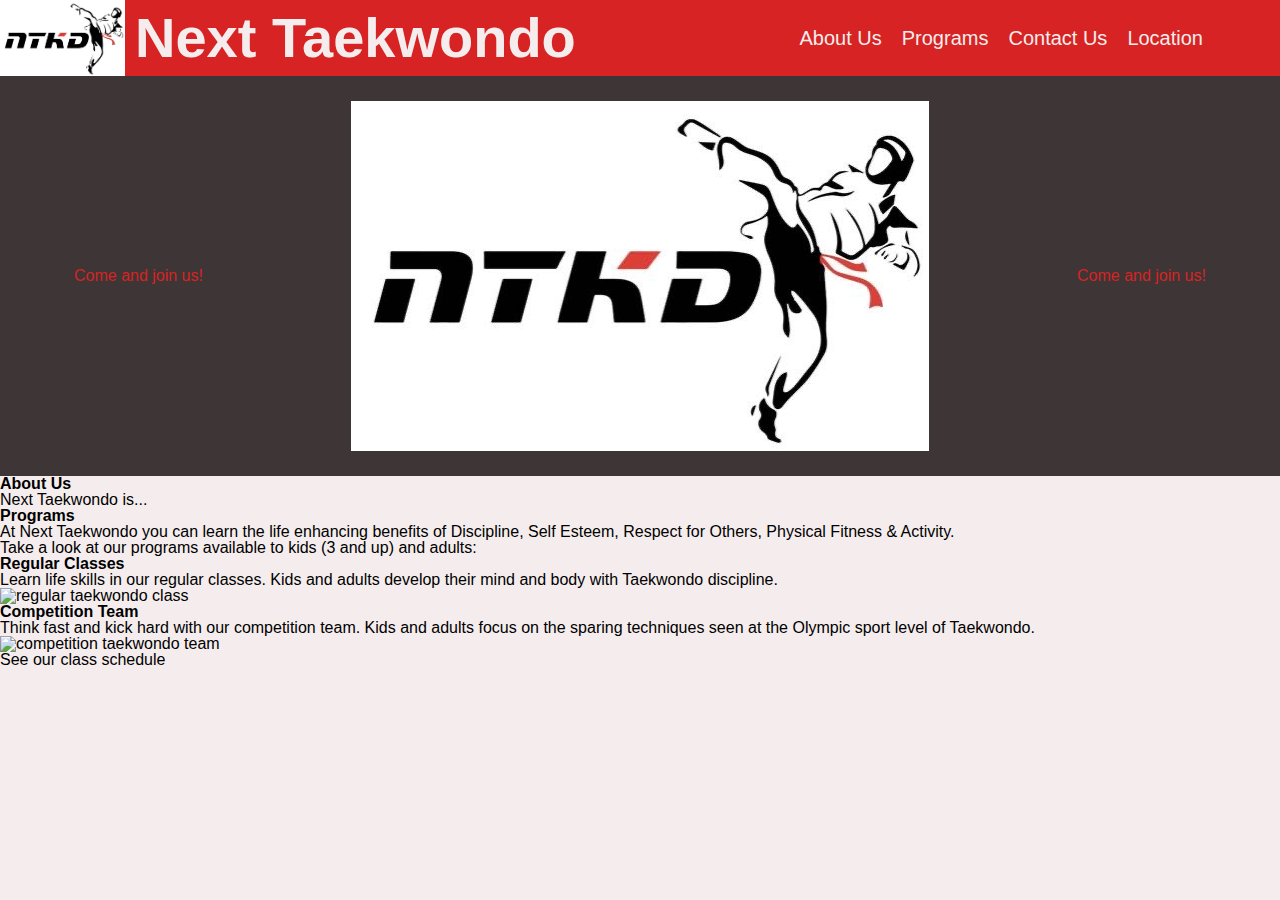
==== index.html @ 4bf5f0ae "first push of html & css framework" ====
<!DOCTYPE html>
<html lang="en">
<head>
    <meta charset="UTF-8">
    <meta http-equiv="X-UA-Compatible" content="IE=edge">
    <meta name="viewport" content="width=device-width, initial-scale=1.0">
    <title>Next Taekwondo - Home</title>
    <link rel="stylesheet" href="./assets/css/reset.css" />
    <link rel="stylesheet" href="./assets/css/style.css" />
</head>
<body>
    <header> <!-- header navigation bar we should be redirected here from any future pages when clicking on the logo-->
        <img id="homelogo" src="./assets/images/NTKD-logo-sm-12-2022.png" alt="Next Taekwondo logo" />
        <section id="navcontent">
            <h1 id="title">Next Taekwondo</h1>
            <nav>
                <ul>
                    <li><a href="#aboutus">About Us</a></li>
                    <li><a href="#programs">Programs</a></li>
                    <li><a href="#contacts">Contact Us</a></li>
                    <li><a href="#ocation">Location</a></li>
                    <!-- future space to add a shop if wanted 
                    <li>Shop</li>
                    -->
                </ul>
            </nav>
        </section>
    </header>
    <section id="newscarousel">
        <!-- this just has the main logo for now; but we will upgrade it into a cycling carousel for features -->
        <p class="invite">Come and join us!</p>
        <img src="./assets/images/NTKD-logo-sm-12-2022.png" alt="Next Taekwondo logo" />
        <p class="invite">Come and join us!</p>
    </section>
    <main>
        <article id="aboutus">
            <section class="articletitles">
                <h2>About Us</h2>
            </section>
            <section class="articlecontent">
                <p>
                    Next Taekwondo is...
                </p>
            </section>
        </article>
        <article id="programs">
            <section class="articletitles">
                <h2>Programs</h2>
            </section>
            <section class="articlecontent">
                <p>
                    At Next Taekwondo you can learn the life enhancing benefits of Discipline, Self Esteem, Respect for Others, Physical Fitness & Activity.<br>
                    Take a look at our programs available to kids (3 and up) and adults:
                </p>
                <section id="regclass" class="card">
                    <h3 class="cardtitle">Regular Classes</h3>
                    <p class="cardcontent">
                        Learn life skills in our regular classes. Kids and adults develop their mind and body with Taekwondo discipline.
                    </p>
                    <img src="?" alt="regular taekwondo class" />
                </section>
                <section id="compteam" class="card">
                    <h3 class="cardtitle">Competition Team</h3>
                    <p class="cardcontent">
                        Think fast and kick hard with our competition team. Kids and adults focus on the sparing techniques seen at the Olympic sport level of Taekwondo.
                    </p>
                    <img src="?" alt="competition taekwondo team" />
                </section>
                <p>
                    See our class schedule
                </p>
            </section>
        </article>

        <!-- turn this into a separate print out page/pop up
        <section id="flyer">
            <img src="./assets/images/NTKD-flyer-12-2022.jpg" alt="Next Taekwondo flyer">
        </section>
         -->

    </main>
    <!-- https://www.instagram.com/next_taekwondo/ -->
    <!-- https://www.facebook.com/NexTKD -->

</body>
</html>
---- assets/css/style.css ----
:root {
    /* color references */
    --black: rgb(0, 0, 0);
    --darkgrey: rgb(62, 54, 54);
    --red: rgb(215, 35, 35);
    --offwhite: rgb(245, 237, 237);
}
body {
    /* primary body styling */
    display: flex;
    flex-direction: column;
    background-color: var(--offwhite);
    color: var(--black);
}
header {
    /* header styling to set up navigation bar and the top of website */
    display:flex;
    flex-wrap:wrap;
    background-color: var(--red);
    color: var(--offwhite);
    align-items: center;
}
#homelogo {
    /* styling for logo at top-right of page */
    display: flex;
    width: 15%;
    max-width: 125px;
    background-color: white;
}
#navcontent {
    /* styling for navigation bar content */
    display: flex;
    width: 85%;
    justify-content: space-between;
    padding:0px;
}
h1 {
    /* styling for the title withing h1 */
    display:flex;
    font-size: 350%;
    font-weight: 900;
    justify-content: left;
    padding: 0px 10px;
}
nav {
    display: inline-flex;
    align-items: center;
    justify-content: right;
}
nav ul {
    /* styling for navigation bar menu */
    display:inline-flex;    
    font-size: 125%;
    padding:10px;
    gap: 20px;
}
nav ul li {
    /* styling for link list in navigation bar */
    justify-content:space-between;
}
nav ul li a {
    /* styling for nav bar links */
    color: var(--offwhite);
    text-decoration: none;
}
#newscarousel {
    background-color: var(--darkgrey);
    display:flex;
    flex-wrap: wrap;
    align-items: center;
    justify-content:space-around;
    padding-top: 25px;
    padding-bottom: 25px;
    border-color: var(--red);
    border-top: line 10px;
    border-bottom: 10px;
    color: var(--red)
}
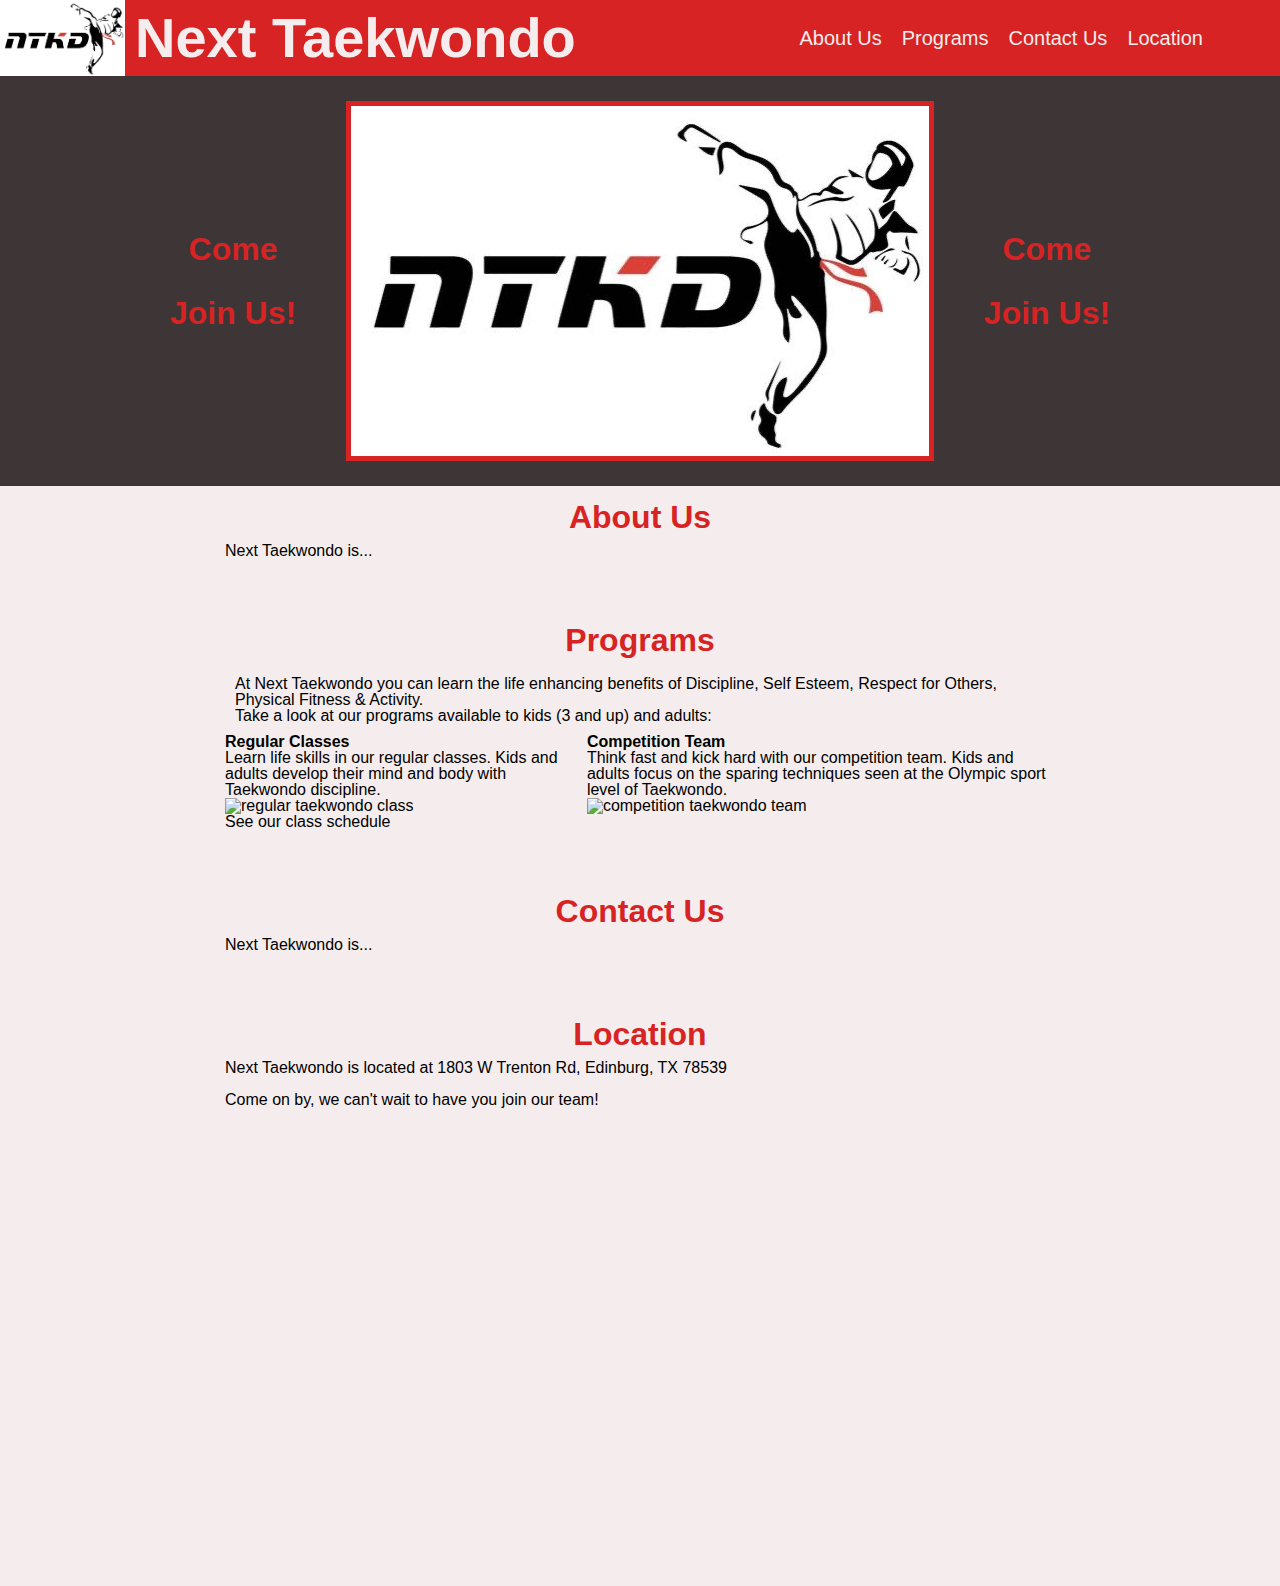
==== commit f92fbc95: "push of first draft for presentation with basic layout" ====
--- a/index.html
+++ b/index.html
@@ -18,7 +18,7 @@
                     <li><a href="#aboutus">About Us</a></li>
                     <li><a href="#programs">Programs</a></li>
                     <li><a href="#contacts">Contact Us</a></li>
-                    <li><a href="#ocation">Location</a></li>
+                    <li><a href="#location">Location</a></li>
                     <!-- future space to add a shop if wanted 
                     <li>Shop</li>
                     -->
@@ -28,12 +28,12 @@
     </header>
     <section id="newscarousel">
         <!-- this just has the main logo for now; but we will upgrade it into a cycling carousel for features -->
-        <p class="invite">Come and join us!</p>
-        <img src="./assets/images/NTKD-logo-sm-12-2022.png" alt="Next Taekwondo logo" />
-        <p class="invite">Come and join us!</p>
+        <p class="carouselinvite">Come<br> <br>Join Us!</p>
+        <img class="carouselimg" src="./assets/images/NTKD-logo-sm-12-2022.png" alt="Next Taekwondo logo" />
+        <p class="carouselinvite">Come<br> <br>Join Us!</p>
     </section>
     <main>
-        <article id="aboutus">
+        <article id="aboutus" class="articlecontainer">
             <section class="articletitles">
                 <h2>About Us</h2>
             </section>
@@ -43,32 +43,59 @@
                 </p>
             </section>
         </article>
-        <article id="programs">
+        <article id="programs" class="articlecontainer">
             <section class="articletitles">
                 <h2>Programs</h2>
             </section>
             <section class="articlecontent">
-                <p>
+                <p class="articleparagraph">
                     At Next Taekwondo you can learn the life enhancing benefits of Discipline, Self Esteem, Respect for Others, Physical Fitness & Activity.<br>
                     Take a look at our programs available to kids (3 and up) and adults:
                 </p>
-                <section id="regclass" class="card">
-                    <h3 class="cardtitle">Regular Classes</h3>
-                    <p class="cardcontent">
-                        Learn life skills in our regular classes. Kids and adults develop their mind and body with Taekwondo discipline.
-                    </p>
-                    <img src="?" alt="regular taekwondo class" />
+                <section class="articlecardholder">
+                    <section id="regclass" class="card">
+                        <h3 class="cardtitle">Regular Classes</h3>
+                        <p class="cardcontent">
+                            Learn life skills in our regular classes. Kids and adults develop their mind and body with Taekwondo discipline.
+                        </p>
+                        <img src="?" alt="regular taekwondo class" />
+                    </section>
+                    <section id="compteam" class="card">
+                        <h3 class="cardtitle">Competition Team</h3>
+                        <p class="cardcontent">
+                            Think fast and kick hard with our competition team. Kids and adults focus on the sparing techniques seen at the Olympic sport level of Taekwondo.
+                        </p>
+                        <img src="?" alt="competition taekwondo team" />
+                    </section>
                 </section>
-                <section id="compteam" class="card">
-                    <h3 class="cardtitle">Competition Team</h3>
-                    <p class="cardcontent">
-                        Think fast and kick hard with our competition team. Kids and adults focus on the sparing techniques seen at the Olympic sport level of Taekwondo.
-                    </p>
-                    <img src="?" alt="competition taekwondo team" />
-                </section>
-                <p>
+                <p class="classschedule">
                     See our class schedule
                 </p>
+            </section>
+        </article>
+        <article id="contacts" class="articlecontainer">
+            <section class="articletitles">
+                <h2>Contact Us</h2>
+            </section>
+            <section class="articlecontent">
+                <p>
+                    Next Taekwondo is...
+                </p>
+            </section>
+        </article>
+        <article id="location" class="articlecontainer">
+            <section class="articletitles">
+                <h2>Location</h2>
+            </section>
+            <section class="articlecontent">
+                <p>
+                    Next Taekwondo is located at <span class="address">1803 W Trenton Rd, Edinburg, TX  78539</span><br>
+                    <br>
+                    Come on by, we can't wait to have you join our team!
+                </p>
+                <section id="map" class="card">
+                    <iframe src="https://www.google.com/maps/embed?pb=!1m18!1m12!1m3!1d3577.909039552283!2d-98.19182008460488!3d26.264615394010267!2m3!1f0!2f0!3f0!3m2!1i1024!2i768!4f13.1!3m3!1m2!1s0x8665a1b7b0b18059%3A0x419b9f4c79572d16!2sNext%20Taekwondo!5e0!3m2!1sen!2sus!4v1677514172042!5m2!1sen!2sus" width="600" height="450" style="border:0;" allowfullscreen="" loading="lazy" referrerpolicy="no-referrer-when-downgrade"></iframe>
+                </section>
             </section>
         </article>
 
--- a/assets/css/style.css
+++ b/assets/css/style.css
@@ -64,15 +64,50 @@
     text-decoration: none;
 }
 #newscarousel {
+    /* styling to position the main logo with future adjustments pending a carousel of cycling a few items */
     background-color: var(--darkgrey);
     display:flex;
     flex-wrap: wrap;
     align-items: center;
     justify-content:space-around;
-    padding-top: 25px;
-    padding-bottom: 25px;
-    border-color: var(--red);
-    border-top: line 10px;
-    border-bottom: 10px;
-    color: var(--red)
+    padding: 25px 150px;
+    color: var(--red);
+    gap: 10px;
+}
+.carouselinvite {
+    /* styling for tag lines or invites or messages  */
+    font-size: 200%;
+    font-weight: bolder;
+    text-align: center;
+}
+.carouselimg{
+    padding: 5px;
+    border: line 5px;
+    background-color: var(--red);
+}
+main {
+    /* styling for the main content area of the website */
+    display: flex;
+    flex-direction: column;
+    gap: 25px;
+    margin: 0px 200px;
+}
+.articlecontainer{
+    padding:15px;
+}
+.articletitles {
+    display: flex;
+    color: var(--red);
+    font-size: 200%;
+    justify-content: center;
+}
+.articlecontent {
+    padding: 10px;
+}
+.articleparagraph{
+    padding: 10px;
+}
+.articlecardholder {
+    display: flex;
+    gap: 10px;
 }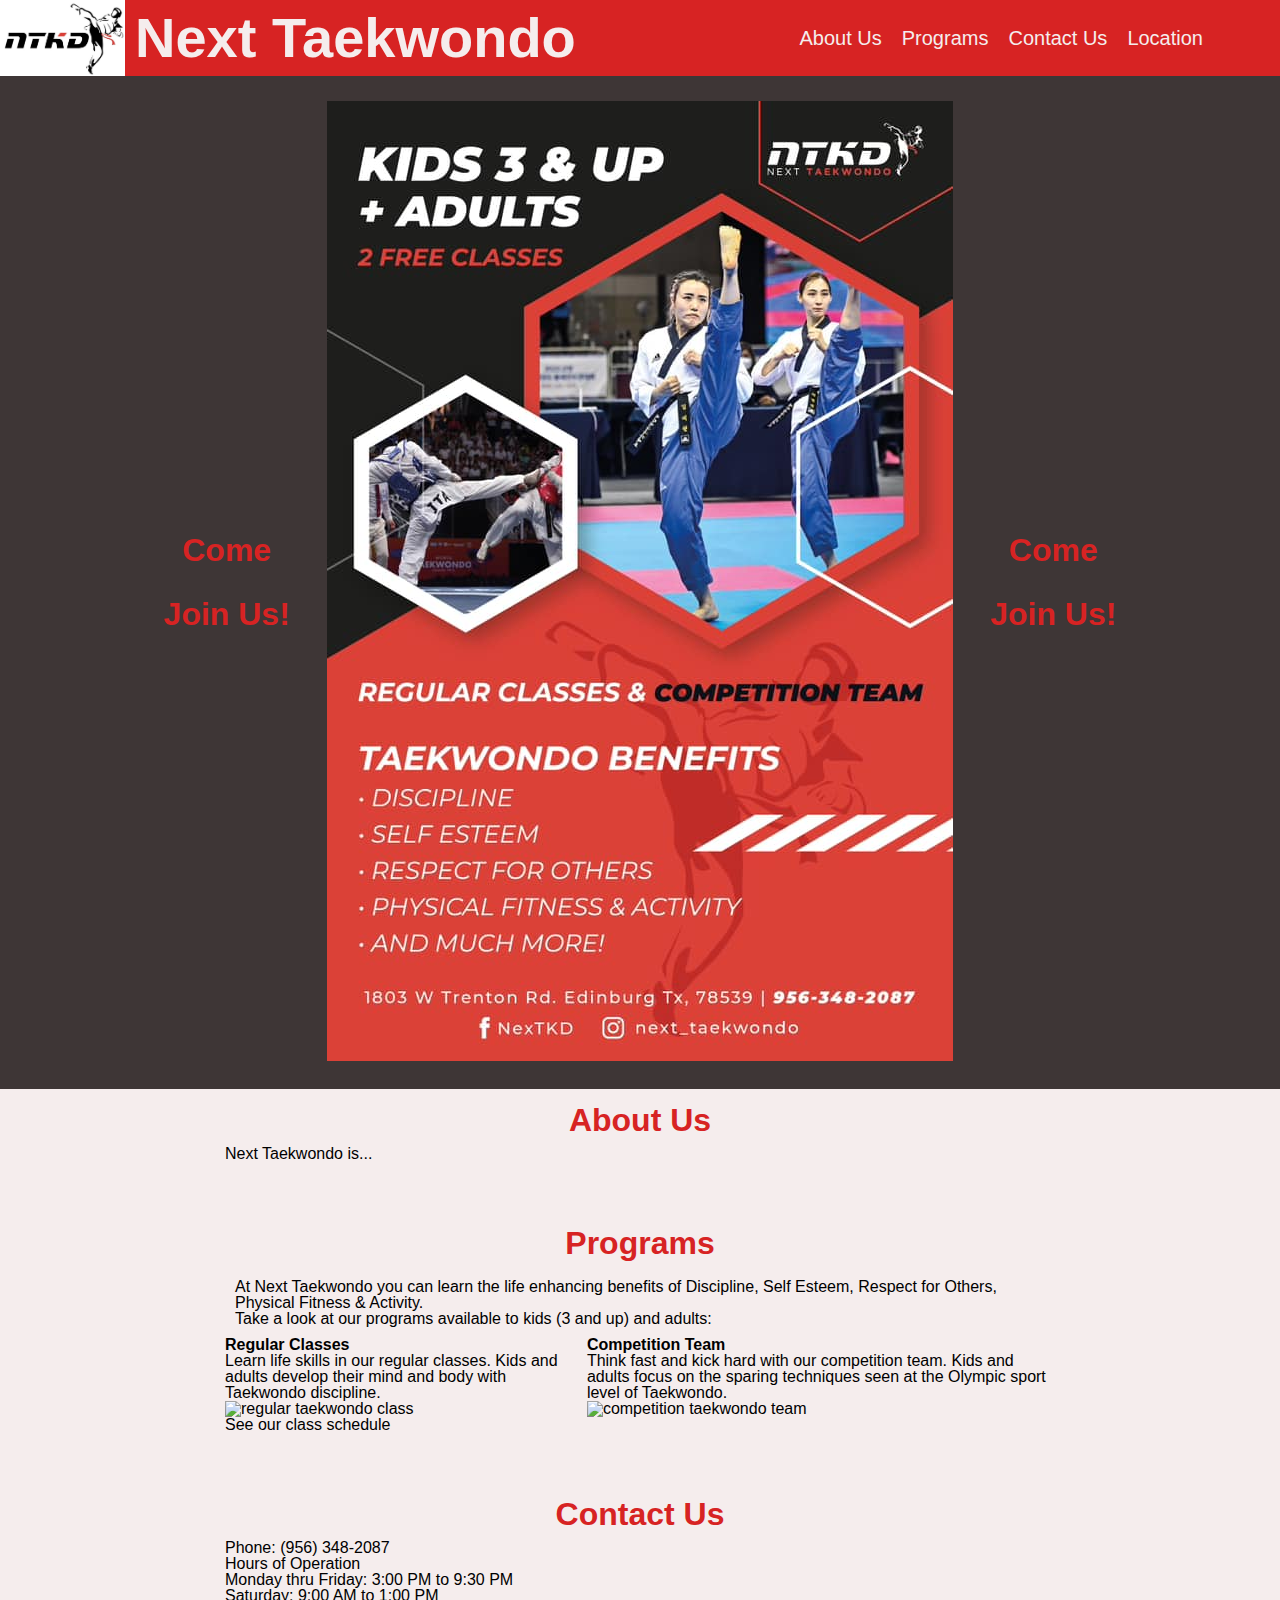
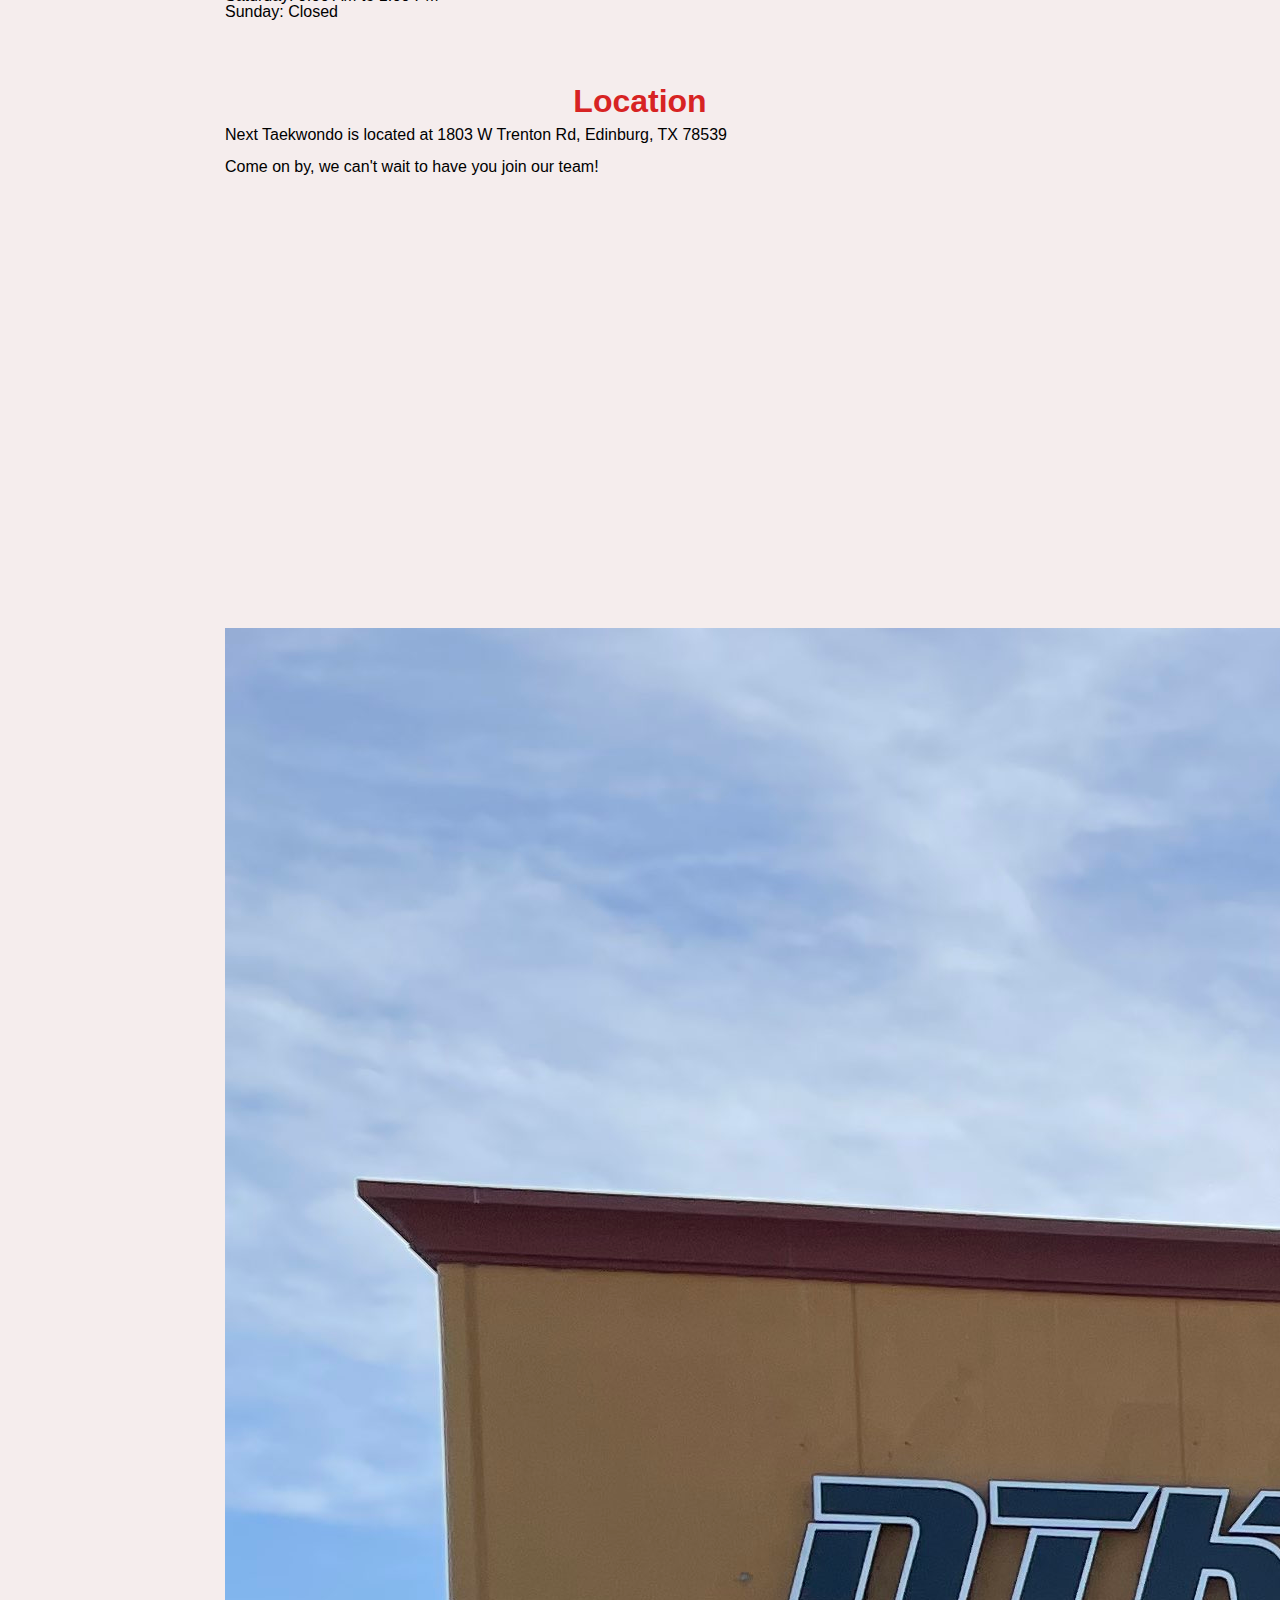
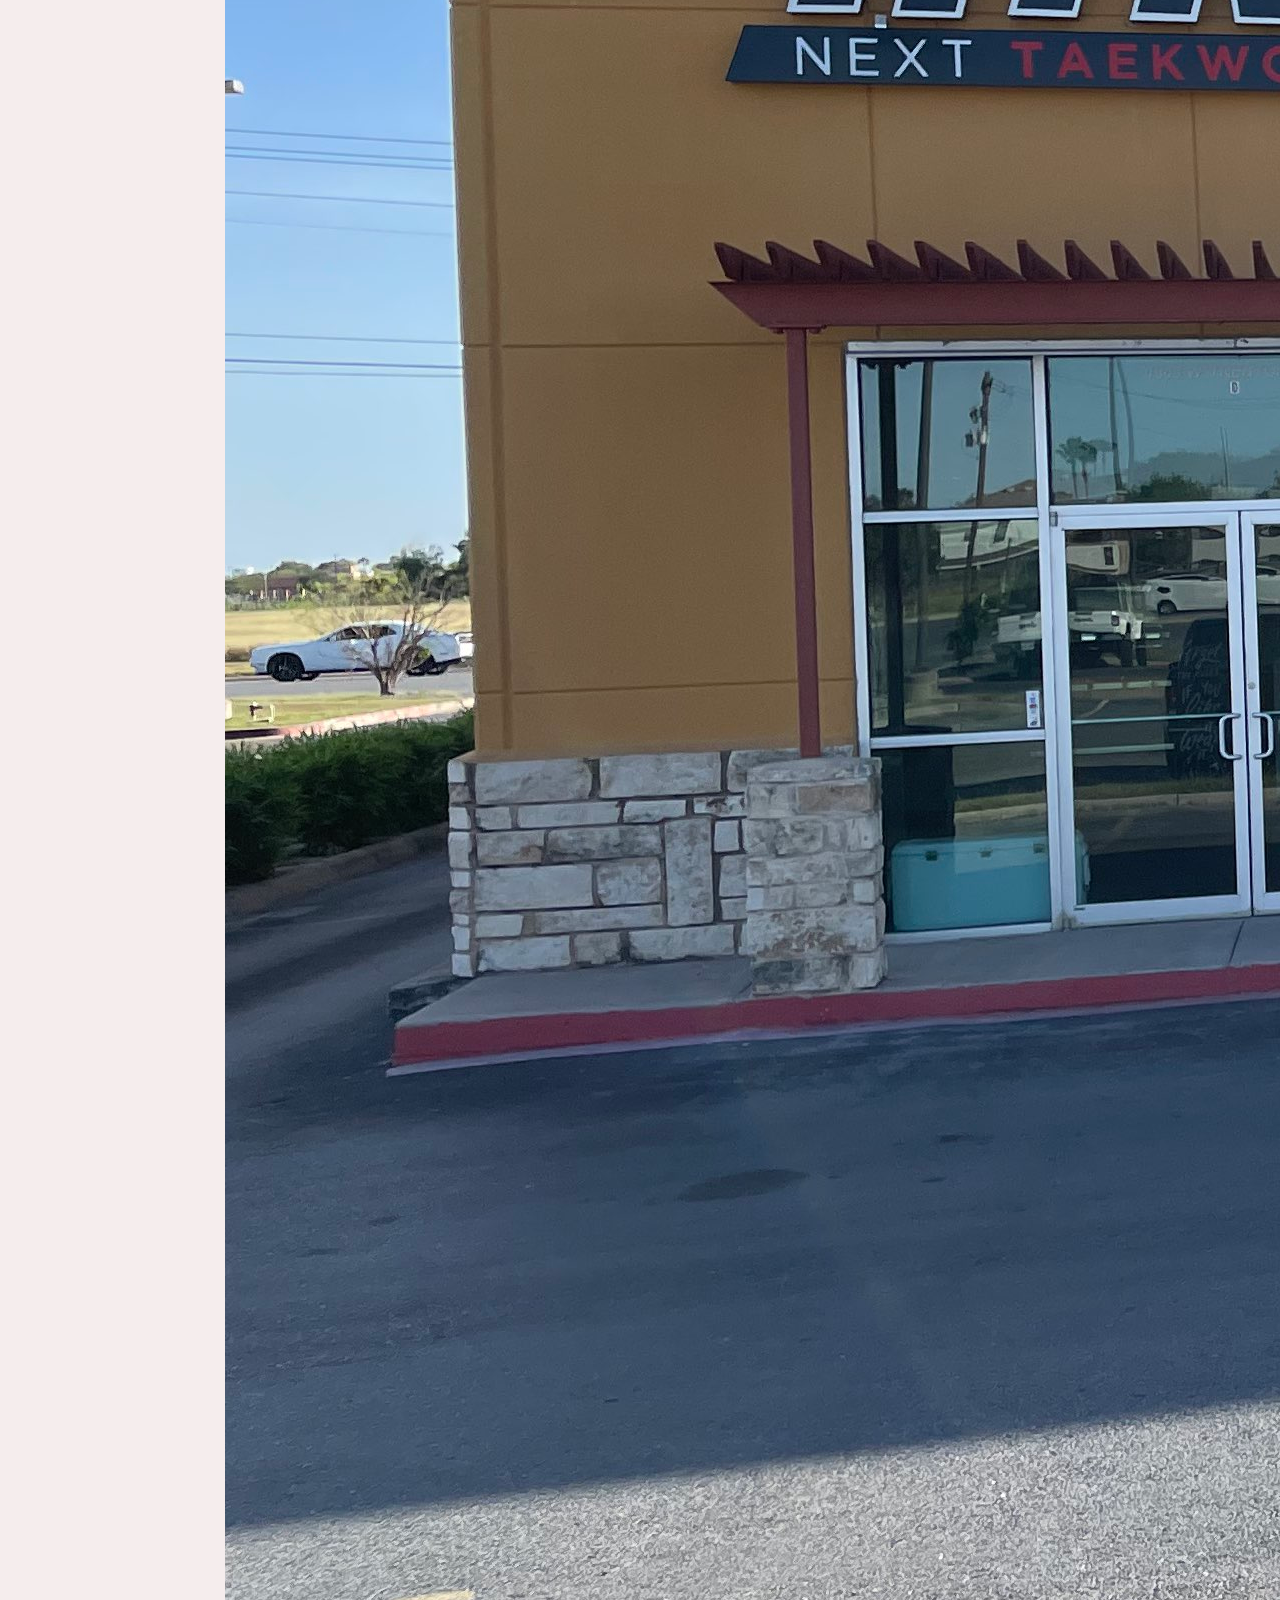
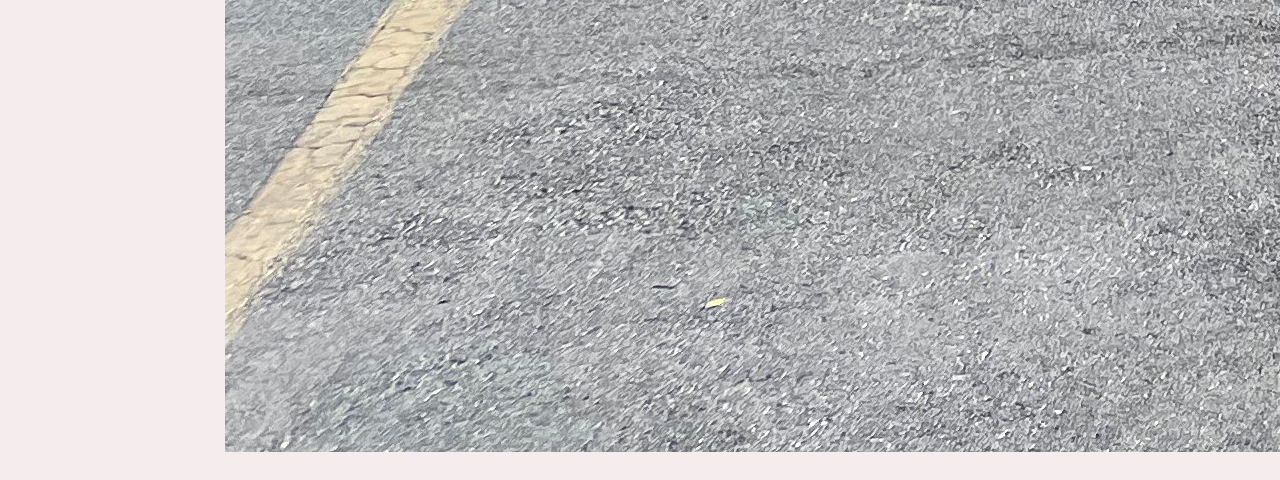
==== commit 43e5cde0: "update with flyer and studio pick" ====
--- a/index.html
+++ b/index.html
@@ -29,7 +29,11 @@
     <section id="newscarousel">
         <!-- this just has the main logo for now; but we will upgrade it into a cycling carousel for features -->
         <p class="carouselinvite">Come<br> <br>Join Us!</p>
-        <img class="carouselimg" src="./assets/images/NTKD-logo-sm-12-2022.png" alt="Next Taekwondo logo" />
+        <!-- <img class="carouselimg" src="./assets/images/NTKD-logo-sm-12-2022.png" alt="Next Taekwondo logo" /> -->
+        <!-- turn this into a separate print out page/pop up -->
+        <section id="flyer">
+            <img src="./assets/images/NTKD-flyer-12-2022.jpg" alt="Next Taekwondo flyer">
+        </section>
         <p class="carouselinvite">Come<br> <br>Join Us!</p>
     </section>
     <main>
@@ -58,14 +62,14 @@
                         <p class="cardcontent">
                             Learn life skills in our regular classes. Kids and adults develop their mind and body with Taekwondo discipline.
                         </p>
-                        <img src="?" alt="regular taekwondo class" />
+                        <img src="" alt="regular taekwondo class" />
                     </section>
                     <section id="compteam" class="card">
                         <h3 class="cardtitle">Competition Team</h3>
                         <p class="cardcontent">
                             Think fast and kick hard with our competition team. Kids and adults focus on the sparing techniques seen at the Olympic sport level of Taekwondo.
                         </p>
-                        <img src="?" alt="competition taekwondo team" />
+                        <img src="" alt="competition taekwondo team" />
                     </section>
                 </section>
                 <p class="classschedule">
@@ -79,7 +83,13 @@
             </section>
             <section class="articlecontent">
                 <p>
-                    Next Taekwondo is...
+                    Phone:  (956) 348-2087
+                </p>
+                <p>
+                    Hours of Operation<br>
+                    Monday thru Friday:  3:00 PM to 9:30 PM<br>
+                    Saturday:  9:00 AM to 1:00 PM<br>
+                    Sunday:  Closed
                 </p>
             </section>
         </article>
@@ -93,18 +103,16 @@
                     <br>
                     Come on by, we can't wait to have you join our team!
                 </p>
-                <section id="map" class="card">
-                    <iframe src="https://www.google.com/maps/embed?pb=!1m18!1m12!1m3!1d3577.909039552283!2d-98.19182008460488!3d26.264615394010267!2m3!1f0!2f0!3f0!3m2!1i1024!2i768!4f13.1!3m3!1m2!1s0x8665a1b7b0b18059%3A0x419b9f4c79572d16!2sNext%20Taekwondo!5e0!3m2!1sen!2sus!4v1677514172042!5m2!1sen!2sus" width="600" height="450" style="border:0;" allowfullscreen="" loading="lazy" referrerpolicy="no-referrer-when-downgrade"></iframe>
+                <section class="subContentDuo">
+                    <section id="map" class="card">
+                        <iframe src="https://www.google.com/maps/embed?pb=!1m18!1m12!1m3!1d3577.909039552283!2d-98.19182008460488!3d26.264615394010267!2m3!1f0!2f0!3f0!3m2!1i1024!2i768!4f13.1!3m3!1m2!1s0x8665a1b7b0b18059%3A0x419b9f4c79572d16!2sNext%20Taekwondo!5e0!3m2!1sen!2sus!4v1677514172042!5m2!1sen!2sus" width="600" height="450" style="border:0;" allowfullscreen="" loading="lazy" referrerpolicy="no-referrer-when-downgrade"></iframe>
+                    </section>
+                    <section id="studio" class="card">
+                        <img src="./assets/images/IMG_4671.jpg" alt="picture of studio" />
+                    </section>
                 </section>
             </section>
         </article>
-
-        <!-- turn this into a separate print out page/pop up
-        <section id="flyer">
-            <img src="./assets/images/NTKD-flyer-12-2022.jpg" alt="Next Taekwondo flyer">
-        </section>
-         -->
-
     </main>
     <!-- https://www.instagram.com/next_taekwondo/ -->
     <!-- https://www.facebook.com/NexTKD -->
